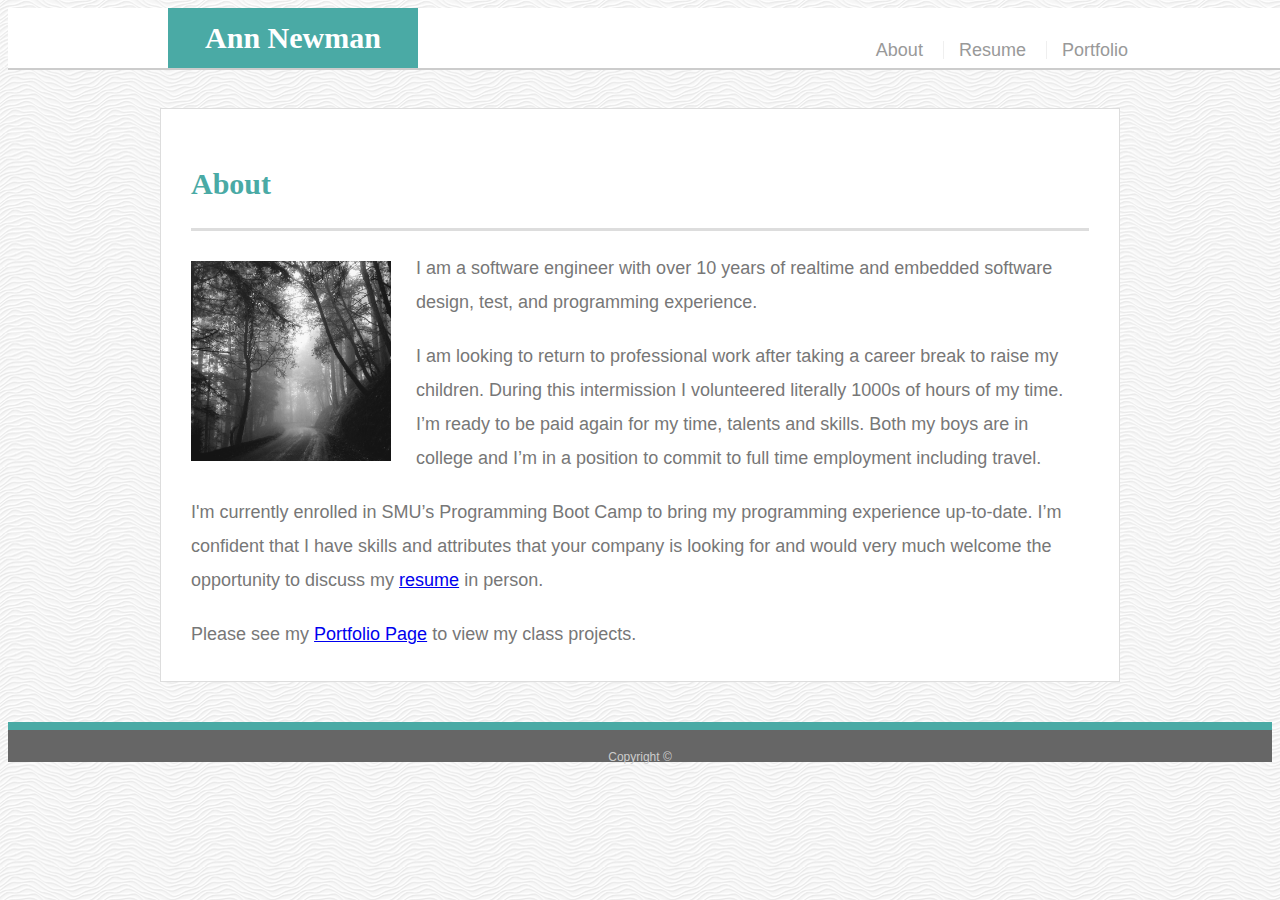
==== index.html @ 15ce2638 "Updated Portfolio Assignment" ====
<!doctype html>
<html lang="en-us">


<head>
  <meta charset="UTF-8">
  <meta name="viewport" content="width=device-width, initial-scale=1.0">
  <title>Ann's Portfolio</title>
  <link rel="stylesheet" type="text/css" href="assets/css/style.css">
</head>

<body>
<!-- Common for all files - Header and Navigation Bar -->
  <header id="MyMasterHeader">
    <div class="container">
      <a href="index.html" id="MyLogo">Ann Newman</a>
      <nav>
        <a href="index.html">About</a>
        <a href="SMUResume.pdf" target="_blank">Resume</a>
        <a href="portfolio.html">Portfolio</a>
      </nav>
    </div>
  </header>

  <div id="MyMainContainer" class="container">
    <section class="main-section">
      <h1>About</h1>

      <img src="assets/images/EnchantedForest.jpg" class="auth-image" alt="Ann Newman">

      <p>I am a software engineer with over 10 years of realtime and embedded software design, test, and programming experience.</p>
      <p>I am looking to return to professional work after taking a career break to raise my children.  During this intermission I volunteered literally 1000s of hours of my time.  I’m ready to be paid again for my time, talents and skills.  Both my boys are in college and I’m in a position to commit to full time employment including travel.</p>
      <p>I'm currently enrolled in SMU’s Programming Boot Camp to bring my programming experience 
        up-to-date.  I’m confident that I have skills and attributes that your company is looking 
        for and would very much welcome the opportunity to discuss my <a href="SMUResume.pdf" target="_blank">resume</a> in person.</p>
      <p>Please see my <a href="portfolio.html" target="_blank">Portfolio Page</a> to view my class projects.</p>
    </section>
  </div>

  <footer>
    <div class="container">
      Copyright &copy; 
    </div>
  </footer>
</body>

</html>
---- assets/css/style.css ----
body {
  font-family: Arial, "Helvetica Neue", Helvetica, sans-serif;
  font-size: 18px;
  line-height: 34px;
  color: #777777;
  background: url("../images/WhiteWaves.png");
}

* {
  box-sizing: border-box;
} 

/* general */

.container {
  width: 100%;
  max-width: 960px;
  margin: 0 auto;
  clear: both;
}

h1,
h2,
h3,
p {
  margin-bottom: 20px;
}

p:last-child {
  margin-bottom: 0;
}

h1,
h2,
h3 {
  font-family: Georgia, Times, "Times New Roman", serif;
  font-weight: 700;
  color: #4aaaa5;
}

h1 {
  padding-bottom: 20px;
  font-size: 30px;
  line-height: 49px;
  border-bottom: 3px solid #dddddd;
}

h2,
h3 {
  font-size: 22px;
}

/* header */

#MyMasterHeader {
  position: fixed;
  z-index: 99;
  width: 100%;
  margin: 0 0 30px;
  overflow: auto;
  color: #ffffff;
  background: #ffffff;
  border-bottom: 2px solid #cccccc;
}

#MyLogo {
  float: left;
  width: 250px;
  height: 60px;
  font-family: Georgia, Times, "Times New Roman", serif;
  font-size: 30px;
  font-weight: 700;
  line-height: 60px;
  color: #ffffff;
  text-align: center;
  text-decoration: none;
  background: #4aaaa5;
}

nav {
  float: right;
  margin-top: 25px;
}

nav a {
  display: inline-block;
  padding-left: 15px;
  margin-left: 15px;
  line-height: 18px;
  color: #999;
  text-decoration: none;
  border-left: 1px solid #efefef;
}

nav a:first-child {
  border-left: 0 none;
}

/* footer */

footer {
  padding: 10px 0;
  clear: both;
  font-size: 12px;
  color: #ffffff;
  color: #cccccc;
  text-align: center;
  background: #666666;
  border-top: 8px solid #4aaaa5;
  height: 40px;
}

h3, h2 {
  padding-bottom: 20px;
  margin-bottom: 15px;
  line-height: 22px;
  border-bottom: 2px solid #eeeeee;
}

/* main */

#MyMainContainer {
  padding-top: 100px;
  /*min-height: calc(100vh - 70px);*/
}

.main-section {
  float: left;
  width: 100%;
  max-width: 960px;
  padding: 30px;
  margin: 0 0 40px;
  background: #ffffff;
  border: 1px solid #dddddd;
}

/* portfolio page */

.work {
  position: relative;
  float: left;
  width: 274px;
  margin: 20px 0 25px;
  overflow: auto;
}

.work:nth-child(even) {
  margin-right: 40px;
}

.work img {
  width: 100%;
  border: 0 none;
}

.work h3 {
  position: relative;
  bottom: 20px;
  width: 100%;
  padding: 15px;
  margin-bottom: 0;
  font-weight: 300;
  line-height: 30px;
  color: #ffffff;
  text-align: center;
  background: #4aaaa5;
  border-bottom: 0;
}

.auth-image {
  float: left;
  width: 200px;
  height: auto;
  margin-top: 10px;
  margin-right: 25px;
}

/* contact page */

#contact-form ul {
  margin-bottom: 20px;
  list-style-type: none;
}

#contact-form li {
  margin-bottom: 10px;
}

label,
input[type=text],
input[type=email],
textarea {
  display: block;
  width: 100%;
}

input[type=text],
input[type=email],
textarea {
  height: 35px;
  padding: 0 10px;
  font-size: 14px;
  border: 1px solid #dddddd;
}

textarea {
  height: 200px;
}

input[type=submit] {
  padding: 10px 30px;
  font-size: 18px;
  color: #ffffff;
  cursor: pointer;
  background: #4aaaa5;
  border: 0 none;
}

/* Media query */
/* Styles for full screen */
@media screen and (max-width: 980px) {
    body {
    font-size: 18px;
    line-height: 34px;
/*    background: #33ffff; */
  } 

  .container {
    width: 100%;
    max-width: 960px;
    margin: 0 auto;
    clear: both;
  }
  .main-section {
    float: left;
    width: 768px;
    max-width: 960px;
    padding: 30px;
    margin: 0 0 40px;
    background: #ffffff;
    border: 1px solid #dddddd;
  }
  #MyMasterHeader {
    padding-right: 20px;
  }

}

/* Styles for medium sized screens (tablets, etc) */
@media screen and (max-width: 768px) {
  body {
    font-size: 14px; /* make font med sized */
    line-height: 26px;
/*    background: #ffcc00; */
  }
  
  .container {
    width: 100%;
    max-width: 768px;
    margin: 0 auto;
    clear: both;
  }
  .main-section {
    float: left;
    width: 700px;
    max-width: 768px;
    padding: 30px;
    margin: 0 0 40px;
    background: #ffffff;
    border: 1px solid #dddddd;
  }
  #MyMasterHeader {
    width: 100%;
    padding-right: 20px;
    margin-right: 40px;
  }
}

/* Styles for small screens (mobile devices ) */
@media screen and (max-width: 640px) {
  body {
    font-size: 12px;  /* make font small size */
    line-height: 20px;
/*    background: #ff3333; */
  }

  .container {
    width: 100%;
    max-width: 640px;
    margin: 0 auto;
    clear: both;
  }
  .main-section {
    float: left;
    width: 400px;
    max-width: 640px;
    padding: 20px;
    margin: 0 0 20px;
    background: #ffffff;
    border: 1px solid #dddddd;
  }
  
  #MyMainContainer {
    margin-top: 0px;
    padding-top: 20px;
  }
  #MyMasterHeader {
    float: left;
    position: static;  /* make header static */
    width: 100%;
    padding-right: 20px;
    margin-bottom: 0px;
  }
}
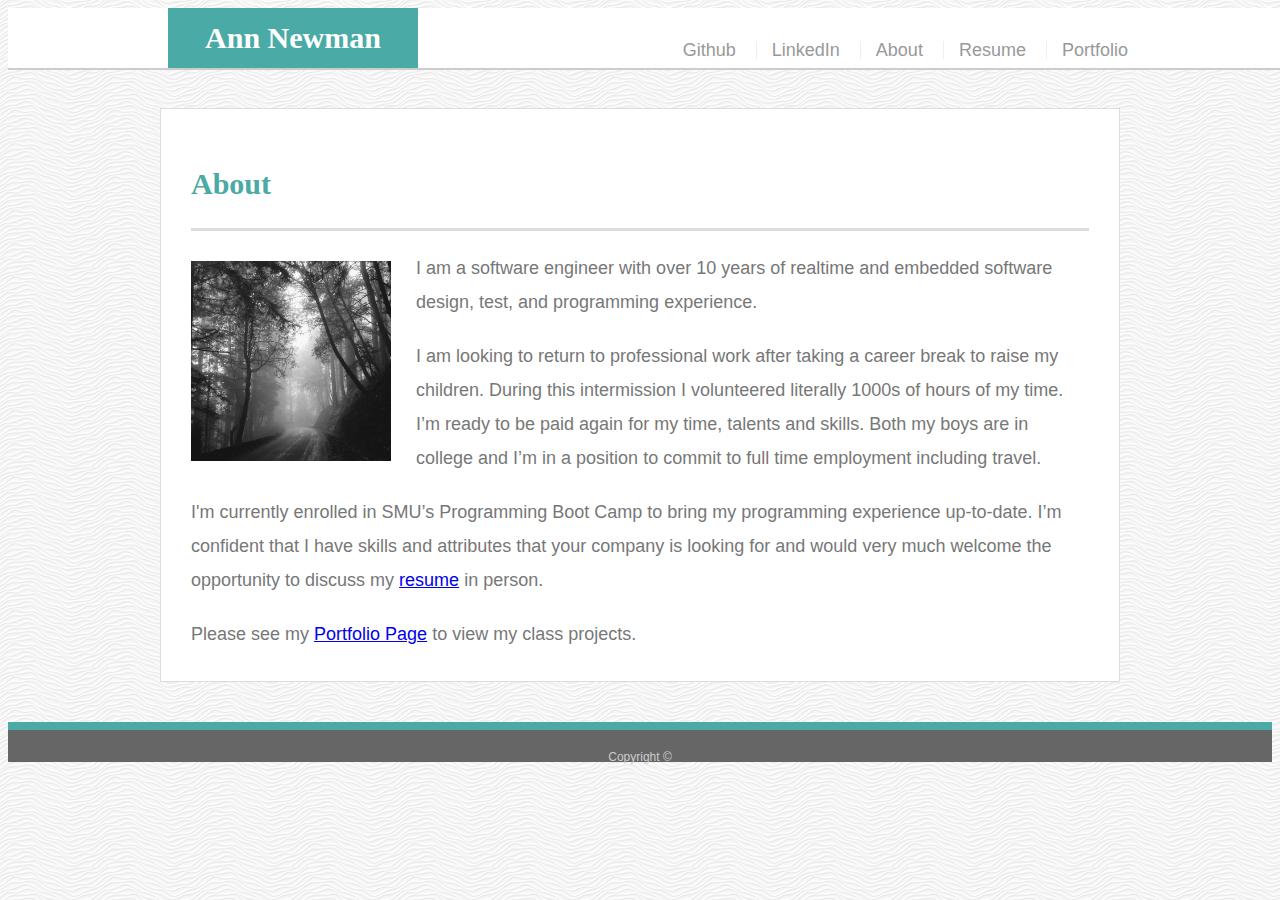
==== commit 23873762: "updated for homework assignment after Project 2" ====
--- a/index.html
+++ b/index.html
@@ -15,6 +15,8 @@
     <div class="container">
       <a href="index.html" id="MyLogo">Ann Newman</a>
       <nav>
+        <a href="https://github.com/anewman88">Github</a>
+        <a href="https://www.linkedin.com/in/anewman1822">LinkedIn</a>
         <a href="index.html">About</a>
         <a href="SMUResume.pdf" target="_blank">Resume</a>
         <a href="portfolio.html">Portfolio</a>
